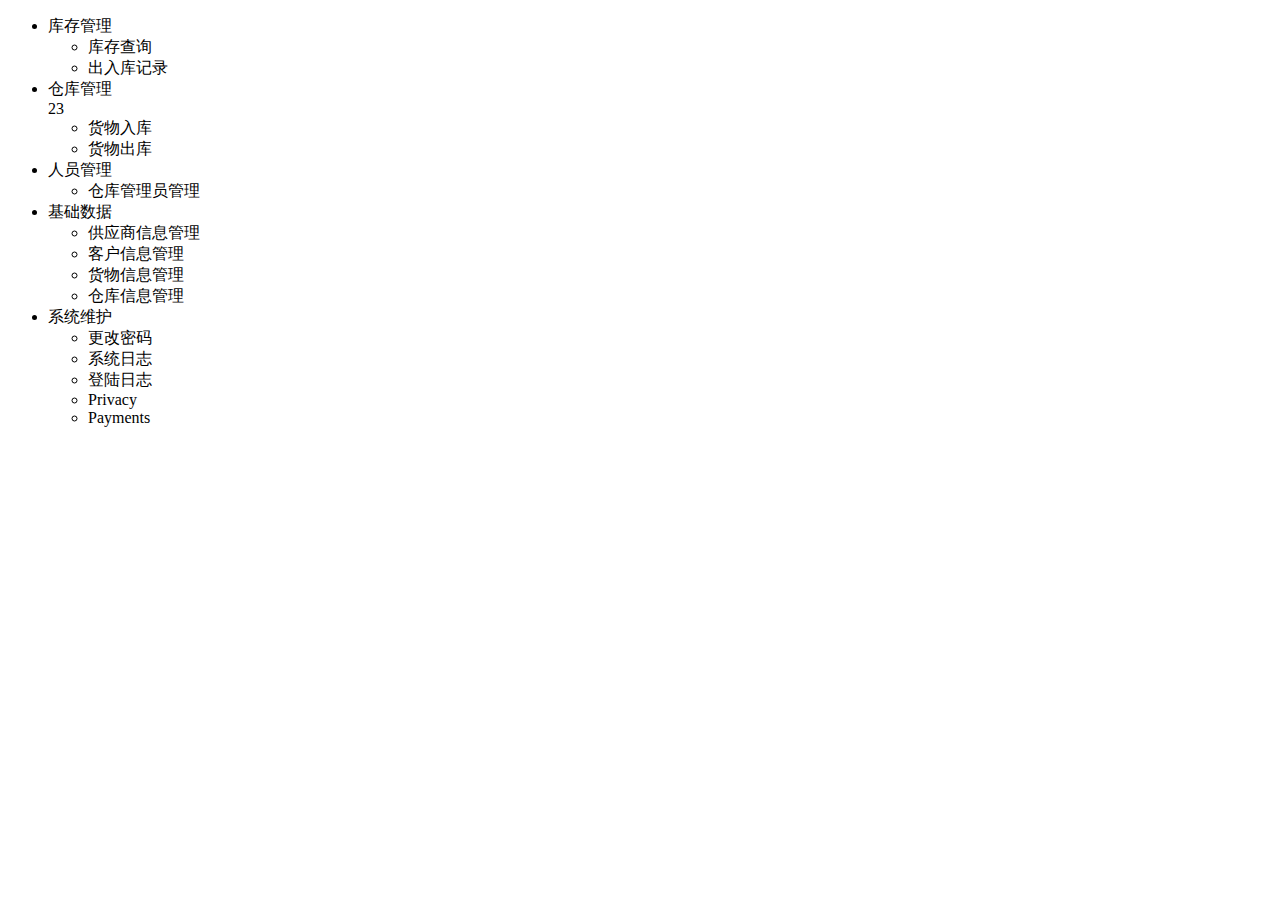
==== src/main/resources/templates/navbar.html @ 7a4c1c5a "前端页面修改" ====
<!DOCTYPE html>
<html>
<head>
    <meta charset="UTF-8">
    <title>Title</title>
</head>
<body>
<ul class="mainmenu">
    <li>
        <span class="glyphicon glyphicon-user">   库存管理</span>
    </li>
    <ul class="submenu">
        <div class="expand-triangle"></div>
        <!--若为普通管理员-->
        <li href="#home" data-toggle="tab"><span>库存查询</span></li>
        <!--若为超级管理员-->
        <li href="#ios" data-toggle="tab"><span>出入库记录</span></li>
    </ul>
    <li>
        <span class="glyphicon glyphicon-envelope">   仓库管理</span>
        <div class="messages">23</div>
    </li>
    <ul class="submenu">
        <div class="expand-triangle"></div>
        <li><span>货物入库</span></li>
        <li><span>货物出库</span></li>
    </ul>
    <li>
        <span class="glyphicon glyphicon-cog">  人员管理</span>
    </li>
    <ul class="submenu">
        <div class="expand-triangle"></div>
        <li><span>仓库管理员管理</span></li>
    </ul>
    <li>
        <span class="glyphicon glyphicon-lock"> 基础数据</span>
    </li>
    <ul class="submenu">
        <div class="expand-triangle"></div>
        <li><span>供应商信息管理</span></li>
        <li><span>客户信息管理</span></li>
        <li><span>货物信息管理</span></li>
        <li><span>仓库信息管理</span></li>
    </ul>
    <li>
        <span class="glyphicon glyphicon-lock"> 系统维护</span>
    </li>
    <ul class="submenu">
        <div class="expand-triangle"></div>
        <li><span>更改密码</a></span></li>
        <li><span>系统日志</span></li>
        <li><span>登陆日志</span></li>
        <li><span>Privacy</span></li>
        <li><span>Payments</span></li>
    </ul>
</ul>
</body>
</html>
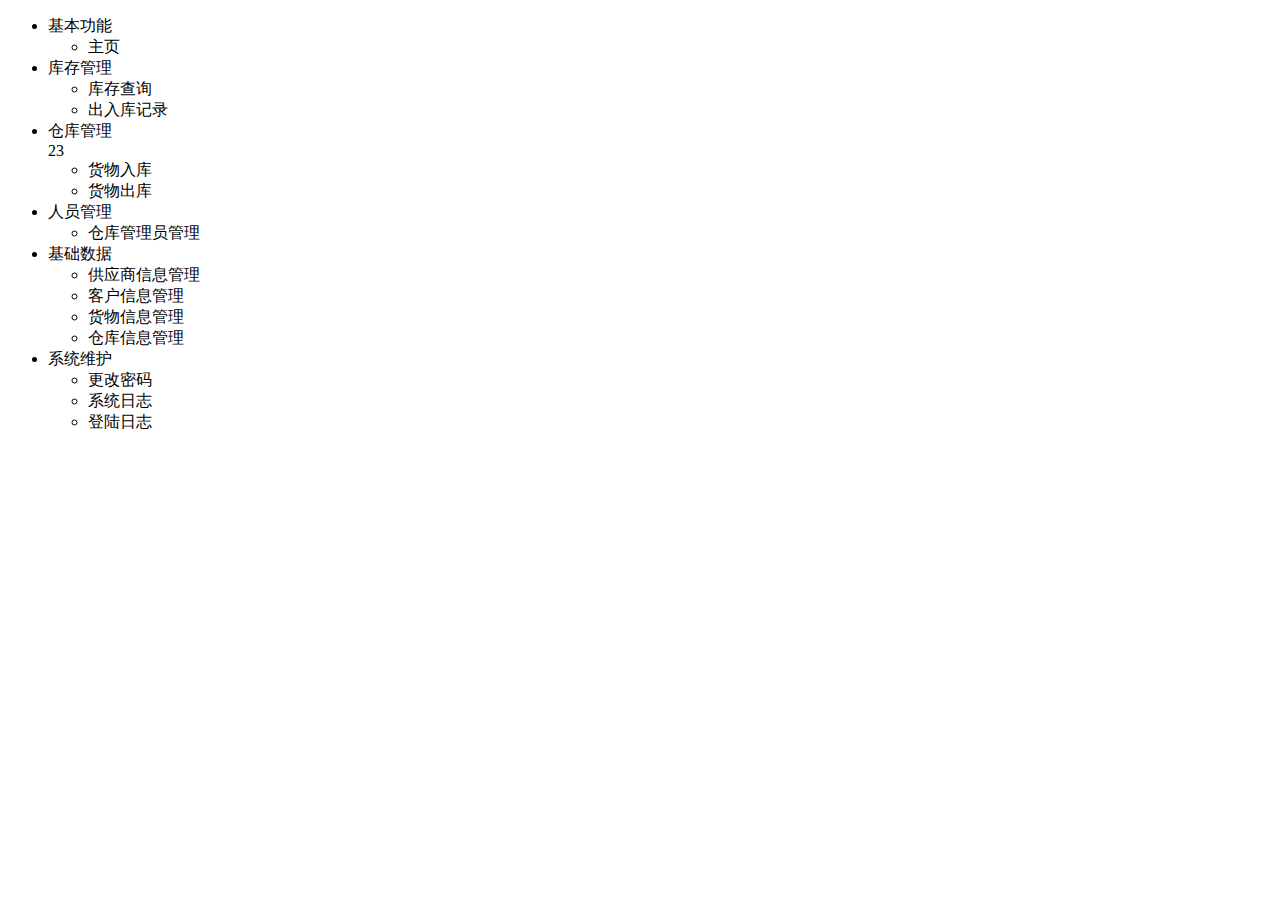
==== commit 3adf0cf3: "仓库管理" ====
--- a/src/main/resources/templates/navbar.html
+++ b/src/main/resources/templates/navbar.html
@@ -7,14 +7,21 @@
 <body>
 <ul class="mainmenu">
     <li>
+        <span class="glyphicon glyphicon-user">   基本功能</span>
+    </li>
+    <ul class="submenu">
+        <div class="expand-triangle"></div>
+        <li name="welcomePage"><span>主页</span></li>
+    </ul>
+    <li>
         <span class="glyphicon glyphicon-user">   库存管理</span>
     </li>
     <ul class="submenu">
         <div class="expand-triangle"></div>
         <!--若为普通管理员-->
-        <li href="#home" data-toggle="tab"><span>库存查询</span></li>
+        <li name="searchWarehouse" ><span>库存查询</span></li>
         <!--若为超级管理员-->
-        <li href="#ios" data-toggle="tab"><span>出入库记录</span></li>
+        <li><span>出入库记录</span></li>
     </ul>
     <li>
         <span class="glyphicon glyphicon-envelope">   仓库管理</span>
@@ -39,8 +46,8 @@
         <div class="expand-triangle"></div>
         <li><span>供应商信息管理</span></li>
         <li><span>客户信息管理</span></li>
-        <li><span>货物信息管理</span></li>
-        <li><span>仓库信息管理</span></li>
+        <li name="goodsManager"><span>货物信息管理</span></li>
+        <li name="warehouseManager"><span>仓库信息管理</span></li>
     </ul>
     <li>
         <span class="glyphicon glyphicon-lock"> 系统维护</span>
@@ -50,8 +57,6 @@
         <li><span>更改密码</a></span></li>
         <li><span>系统日志</span></li>
         <li><span>登陆日志</span></li>
-        <li><span>Privacy</span></li>
-        <li><span>Payments</span></li>
     </ul>
 </ul>
 </body>
